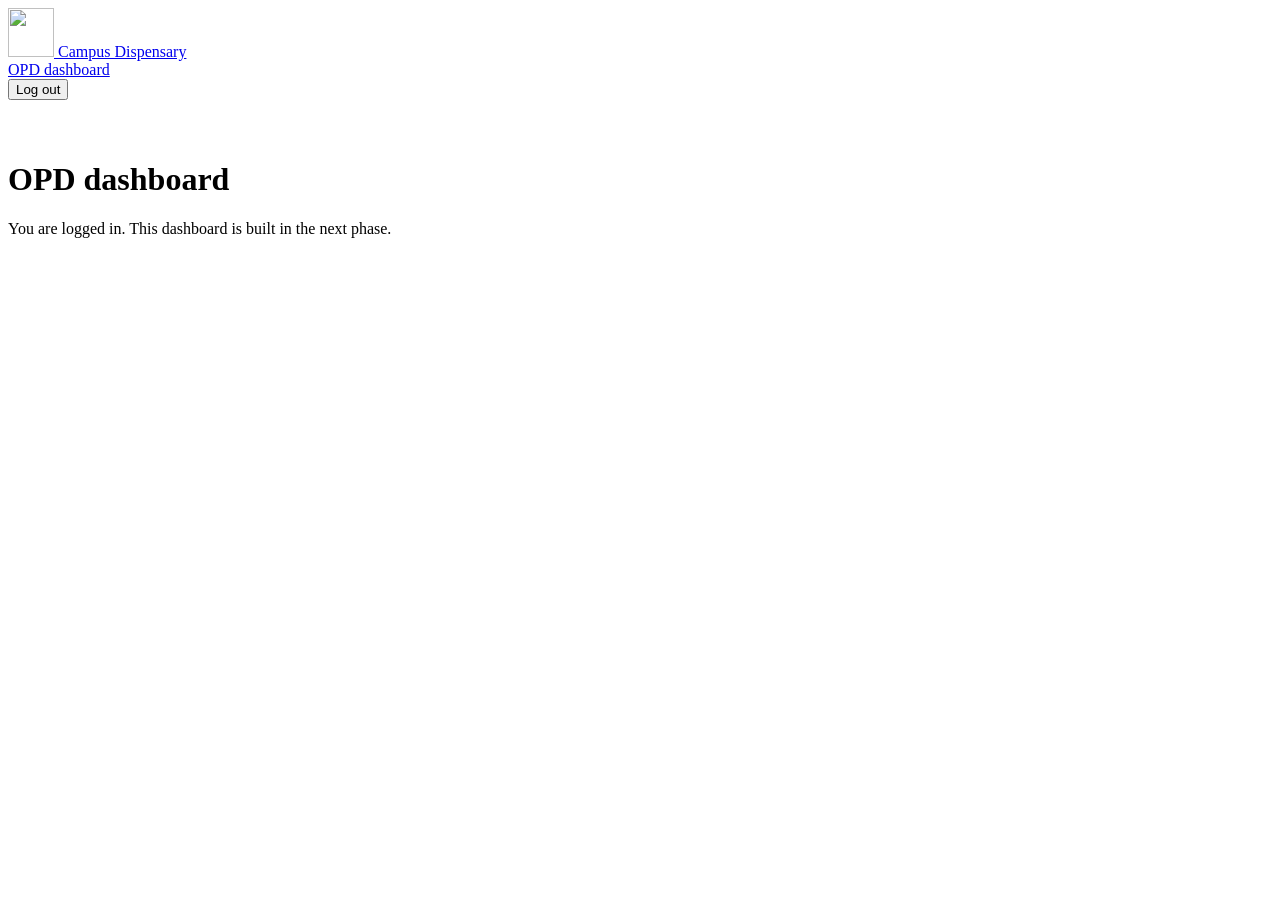
==== dashboards/opd/index.html @ f7f8f3fd "Home page, database and API, print agent, staff login" ====
<!doctype html>
<html lang="en">
<head>
  <meta charset="utf-8">
  <meta name="viewport" content="width=device-width, initial-scale=1">
  <title>OPD dashboard | Campus Dispensary</title>
  <link rel="icon" href="/static/shared/img/nitj-logo.png">
  <link rel="preconnect" href="https://fonts.googleapis.com">
  <link rel="preconnect" href="https://fonts.gstatic.com" crossorigin>
  <link href="https://fonts.googleapis.com/css2?family=Barlow+Semi+Condensed:wght@600;700&family=Inter:wght@400;500;600&display=swap" rel="stylesheet">
  <link rel="stylesheet" href="/static/shared/style.css">
</head>
<body>
  <header class="appbar">
    <div class="wrap">
      <a class="appbar-brand" href="/">
        <img src="/static/shared/img/nitj-logo.png" alt="" width="46" height="49">
        <span><span class="appbar-title">Campus Dispensary</span><br><span class="appbar-sub">OPD dashboard</span></span>
      </a>
      <div class="appbar-right">
        <span class="appbar-user" data-user-name></span>
        <button class="btn btn-appbar" type="button" data-logout>Log out</button>
      </div>
    </div>
  </header>

  <main class="wrap" style="padding-top: 40px; padding-bottom: 60px">
    <div class="card">
      <h1 class="h-section">OPD dashboard</h1>
      <p>You are logged in. This dashboard is built in the next phase.</p>
    </div>
  </main>

  <script src="/static/shared/session.js"></script>
  <script>DS.session();</script>
</body>
</html>
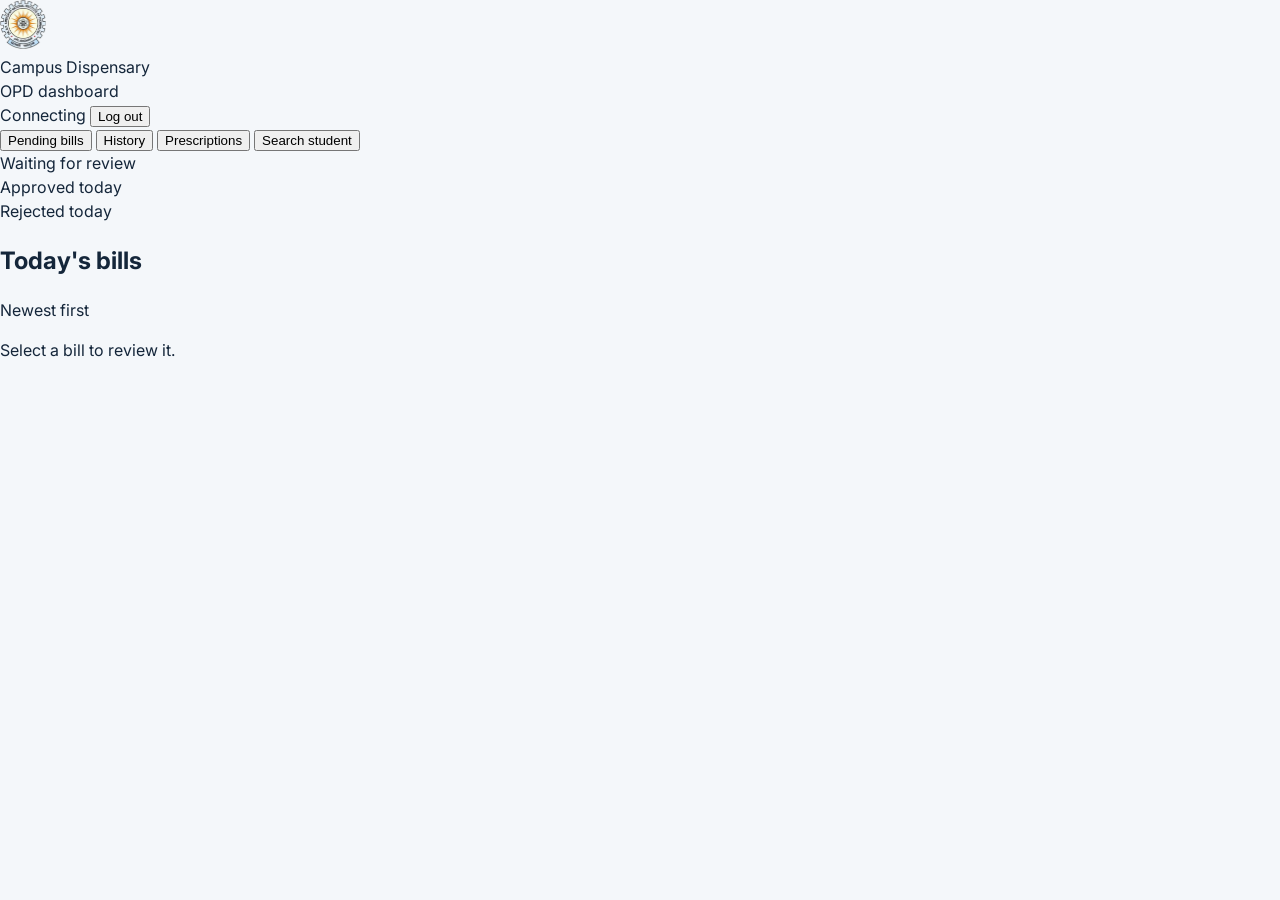
==== commit 10b49bee: "opd added" ====
--- a/dashboards/opd/index.html
+++ b/dashboards/opd/index.html
@@ -1,37 +1,171 @@
 <!doctype html>
 <html lang="en">
+
 <head>
   <meta charset="utf-8">
   <meta name="viewport" content="width=device-width, initial-scale=1">
   <title>OPD dashboard | Campus Dispensary</title>
-  <link rel="icon" href="/static/shared/img/nitj-logo.png">
+  <link rel="icon" href="../shared/img/nitj-logo.png">
+
+  <!-- If the dispensary network has no internet, the fallback fonts in style.css are used. -->
   <link rel="preconnect" href="https://fonts.googleapis.com">
   <link rel="preconnect" href="https://fonts.gstatic.com" crossorigin>
-  <link href="https://fonts.googleapis.com/css2?family=Barlow+Semi+Condensed:wght@600;700&family=Inter:wght@400;500;600&display=swap" rel="stylesheet">
-  <link rel="stylesheet" href="/static/shared/style.css">
+  <link
+    href="https://fonts.googleapis.com/css2?family=Barlow+Semi+Condensed:wght@500;600;700&family=Inter:wght@400;500;600&display=swap"
+    rel="stylesheet">
+
+  <link rel="stylesheet" href="../shared/style.css">
+  <link rel="stylesheet" href="../shared/dashboard.css">
 </head>
-<body>
-  <header class="appbar">
-    <div class="wrap">
-      <a class="appbar-brand" href="/">
-        <img src="/static/shared/img/nitj-logo.png" alt="" width="46" height="49">
-        <span><span class="appbar-title">Campus Dispensary</span><br><span class="appbar-sub">OPD dashboard</span></span>
-      </a>
-      <div class="appbar-right">
-        <span class="appbar-user" data-user-name></span>
-        <button class="btn btn-appbar" type="button" data-logout>Log out</button>
+
+<body class="dash" data-role="opd">
+  <a class="skip-link" href="#main">Skip to content</a>
+
+  <header class="app-header">
+    <div class="brand">
+      <img src="../shared/img/nitj-logo.png" alt="" width="46" height="46">
+      <div>
+        <div class="brand-title">Campus Dispensary</div>
+        <div class="brand-sub">OPD dashboard</div>
       </div>
+    </div>
+    <div class="header-right">
+      <span class="live" data-bind="live-status" data-state="off">Connecting</span>
+      <span class="staff-name" data-bind="staff-name"></span>
+      <button class="btn-ghost-light" type="button" data-action="logout">Log out</button>
     </div>
   </header>
 
-  <main class="wrap" style="padding-top: 40px; padding-bottom: 60px">
-    <div class="card">
-      <h1 class="h-section">OPD dashboard</h1>
-      <p>You are logged in. This dashboard is built in the next phase.</p>
-    </div>
+  <nav class="tabs" role="tablist" aria-label="OPD sections">
+    <button class="tab" role="tab" type="button" data-tab="pending" aria-selected="true">Pending bills</button>
+    <button class="tab" role="tab" type="button" data-tab="history" aria-selected="false">History</button>
+    <button class="tab" role="tab" type="button" data-tab="prescriptions" aria-selected="false">Prescriptions</button>
+    <button class="tab" role="tab" type="button" data-tab="search" aria-selected="false">Search student</button>
+  </nav>
+
+  <main id="main" class="dash-main">
+    <div class="banner-error" data-bind="error" role="alert" hidden></div>
+
+    <!-- Pending bills (live) -->
+    <section class="panel" data-panel="pending" aria-label="Pending bills">
+      <div class="stats">
+        <div class="stat">
+          <div class="stat-label">Waiting for review</div>
+          <div class="stat-value" data-tone="wait" data-bind="stat-waiting"></div>
+        </div>
+        <div class="stat">
+          <div class="stat-label">Approved today</div>
+          <div class="stat-value" data-tone="ok" data-bind="stat-approved"></div>
+        </div>
+        <div class="stat">
+          <div class="stat-label">Rejected today</div>
+          <div class="stat-value" data-tone="bad" data-bind="stat-rejected"></div>
+        </div>
+      </div>
+
+      <div class="workspace">
+        <aside>
+          <div class="list-head">
+            <h2 class="section-title">Today's bills</h2>
+            <span class="muted">Newest first</span>
+          </div>
+          <ul class="bill-list" id="bill-list"></ul>
+        </aside>
+
+        <article class="detail" aria-live="polite">
+          <p class="empty" id="detail-empty">Select a bill to review it.</p>
+
+          <div id="detail-body" hidden>
+            <div class="detail-head">
+              <div>
+                <h2 class="detail-roll" data-bind="roll_no"></h2>
+                <p class="detail-name">
+                  <span data-bind="student_name"></span>
+                  <span class="muted" data-bind="student_programme"></span>
+                </p>
+                <p class="detail-meta" data-bind="bill_line"></p>
+              </div>
+              <div id="detail-status"></div>
+            </div>
+
+            <div class="detail-cols">
+              <section>
+                <h3 class="section-label">Pharmacy bill</h3>
+                <div class="table-wrap">
+                  <table class="table">
+                    <thead>
+                      <tr>
+                        <th>Medicine</th>
+                        <th class="num">Qty</th>
+                        <th class="num">Amount</th>
+                      </tr>
+                    </thead>
+                    <tbody id="bill-items"></tbody>
+                    <tfoot>
+                      <tr>
+                        <td colspan="2">Total</td>
+                        <td class="num" data-bind="total"></td>
+                      </tr>
+                    </tfoot>
+                  </table>
+                </div>
+              </section>
+
+              <section>
+                <h3 class="section-label">Prescription on record</h3>
+                <p class="detail-meta" data-bind="rx_meta"></p>
+                <div class="table-wrap">
+                  <table class="table">
+                    <tbody id="rx-items"></tbody>
+                  </table>
+                </div>
+                <p class="rx-notes" data-bind="rx_notes"></p>
+                <button class="btn btn-outline" type="button" id="view-photo" hidden>View prescription photo</button>
+              </section>
+            </div>
+
+            <p class="warn" id="warn-box" hidden></p>
+
+            <div class="decision" id="decision">
+              <label class="field">
+                Reason, if rejecting
+                <input id="reject-reason" type="text" maxlength="200" placeholder="e.g. ORS not prescribed">
+              </label>
+              <div class="chips">
+                <button class="chip" type="button" data-reason="Medicine not prescribed">Medicine not
+                  prescribed</button>
+                <button class="chip" type="button" data-reason="Quantity more than prescribed">Quantity more than
+                  prescribed</button>
+                <button class="chip" type="button" data-reason="Wrong roll number">Wrong roll number</button>
+              </div>
+              <div class="actions">
+                <button class="btn btn-approve" type="button" id="approve">Approve bill</button>
+                <button class="btn btn-reject" type="button" id="reject" disabled>Reject bill</button>
+              </div>
+            </div>
+
+            <h3 class="section-label">Activity</h3>
+            <ol class="activity" id="activity"></ol>
+          </div>
+        </article>
+      </div>
+    </section>
+
+    <!-- Other sections: layout only, filled in later -->
+    <section class="panel" data-panel="history" aria-label="History" hidden>
+      <h2 class="section-title">History</h2>
+    </section>
+    <section class="panel" data-panel="prescriptions" aria-label="Prescriptions" hidden>
+      <h2 class="section-title">Prescriptions</h2>
+    </section>
+    <section class="panel" data-panel="search" aria-label="Search student" hidden>
+      <h2 class="section-title">Search student</h2>
+    </section>
   </main>
 
-  <script src="/static/shared/session.js"></script>
-  <script>DS.session();</script>
+  <script src="../shared/config.js"></script>
+  <script src="../shared/dashboard.js"></script>
+  <script src="opd.js"></script>
 </body>
-</html>
+
+</html>
--- a/dashboards/shared/style.css
+++ b/dashboards/shared/style.css
@@ -0,0 +1,200 @@
+/* DispenSafe shared styles: colours, type, and components used by every page. */
+
+:root {
+  --navy: #082f52;
+  --navy-2: #0a4473;
+  --blue: #0f5e9c;
+  --blue-light: #e4eff8;
+  --bg: #f4f7fa;
+  --surface: #ffffff;
+  --ink: #14263a;
+  --ink-2: #3e5163;
+  --muted: #4b5b67;
+  --line: #dce5ec;
+  --ok: #1e6b43;
+  --ok-bg: #e2f2e8;
+  --warn: #8a3f0b;
+  --warn-bg: #fdf0e2;
+  --bad: #9b2c22;
+  --bad-bg: #fbe5e3;
+  --student: #a8480c;
+  --student-bg: #fceadc;
+
+  --font-head: "Barlow Semi Condensed", "Arial Narrow", "Segoe UI", sans-serif;
+  --font-body: "Inter", "Segoe UI", system-ui, -apple-system, Roboto, sans-serif;
+  --font-hindi: "Noto Sans Devanagari", "Nirmala UI", "Mangal", sans-serif;
+
+  --radius: 10px;
+  --wrap: 1280px;
+}
+
+*, *::before, *::after { box-sizing: border-box; }
+html { scroll-behavior: smooth; }
+@media (prefers-reduced-motion: reduce) { html { scroll-behavior: auto; } }
+
+body {
+  margin: 0;
+  font-family: var(--font-body);
+  font-size: 16px;
+  line-height: 1.5;
+  color: var(--ink);
+  background: var(--bg);
+}
+
+img { max-width: 100%; height: auto; }
+a { color: var(--blue); }
+a:hover { color: var(--navy-2); }
+:focus-visible { outline: 3px solid var(--blue); outline-offset: 2px; }
+
+.wrap { max-width: var(--wrap); margin: 0 auto; padding: 0 24px; }
+@media (max-width: 600px) { .wrap { padding: 0 16px; } }
+
+.skip-link {
+  position: absolute; left: -9999px; top: 8px;
+  background: var(--surface); color: var(--ink); padding: 10px 14px; border-radius: 6px; z-index: 100;
+}
+.skip-link:focus { left: 8px; }
+
+/* Headings */
+.h-section {
+  margin: 0;
+  font-family: var(--font-head);
+  font-weight: 700;
+  font-size: clamp(28px, 3vw, 36px);
+  letter-spacing: .02em;
+  text-transform: uppercase;
+}
+.h-card {
+  margin: 0;
+  font-family: var(--font-head);
+  font-weight: 700;
+  font-size: 22px;
+  letter-spacing: .03em;
+  text-transform: uppercase;
+}
+
+/* Buttons */
+.btn {
+  display: inline-flex; align-items: center; justify-content: center; gap: 8px;
+  min-height: 46px; padding: 12px 22px;
+  border-radius: 6px; border: 1.5px solid transparent;
+  font: inherit; font-weight: 600; font-size: 16px;
+  text-decoration: none; cursor: pointer;
+}
+.btn-light { background: var(--surface); color: var(--navy-2); }
+.btn-light:hover { background: #e9f1f8; color: var(--navy-2); }
+.btn-outline-light { background: transparent; color: #fff; border-color: rgba(255,255,255,.85); }
+.btn-outline-light:hover { background: rgba(255,255,255,.1); color: #fff; }
+
+/* Cards */
+.card {
+  background: var(--surface);
+  border: 1px solid var(--line);
+  border-radius: var(--radius);
+  padding: 26px;
+}
+
+/* ---------- Site chrome: top bar, header, nav, footer ---------- */
+
+.topbar { background: var(--navy); color: #d7e5f1; font-size: 13px; }
+.topbar .wrap {
+  display: flex; flex-wrap: wrap; align-items: center; justify-content: space-between;
+  gap: 0 24px; min-height: 40px;
+}
+.topbar nav, .topbar .topbar-right { display: flex; flex-wrap: wrap; align-items: center; gap: 0 22px; }
+.topbar a { color: #d7e5f1; text-decoration: none; padding: 11px 0; }
+.topbar a:hover { color: #fff; text-decoration: underline; }
+.topbar .emergency { display: inline-flex; align-items: center; gap: 7px; color: #fff; font-weight: 600; }
+
+.site-header { background: var(--surface); }
+.site-header .wrap {
+  display: flex; flex-wrap: wrap; align-items: center; justify-content: center;
+  gap: 14px 36px; padding-top: 18px; padding-bottom: 18px; text-align: center;
+}
+.site-header .name { flex: 1 1 340px; }
+.site-header .name-en {
+  font-family: var(--font-head); font-weight: 700; font-size: 25px; line-height: 1.2; letter-spacing: .01em;
+}
+.site-header .name-hi { font-family: var(--font-hindi); font-weight: 700; font-size: 23px; line-height: 1.35; }
+.site-header .sub {
+  font-family: var(--font-head); font-weight: 600; font-size: 19px; color: var(--blue);
+  letter-spacing: .06em; margin-top: 4px;
+}
+.site-header .sub-hi { font-family: var(--font-hindi); font-weight: 600; font-size: 18px; color: var(--blue); margin-top: 2px; }
+.site-header .emblem { width: 96px; flex: none; }
+@media (max-width: 760px) {
+  .site-header .name-en { font-size: 20px; }
+  .site-header .name-hi { font-size: 18px; }
+  .site-header .sub, .site-header .sub-hi { font-size: 16px; }
+  .site-header .emblem { width: 76px; order: -1; }
+}
+
+.main-nav { background: var(--blue); box-shadow: 0 2px 0 var(--navy-2); }
+.main-nav .wrap { display: flex; flex-wrap: wrap; align-items: center; justify-content: space-between; gap: 0 16px; }
+.main-nav ul {
+  list-style: none; margin: 0; padding: 0; display: flex; flex-wrap: wrap; align-items: center;
+  font-family: var(--font-head); font-weight: 600; font-size: 18px; letter-spacing: .04em; text-transform: uppercase;
+}
+.main-nav ul a { display: flex; align-items: center; color: #fff; text-decoration: none; padding: 14px 16px; }
+.main-nav ul li:first-child a { padding-left: 0; }
+.main-nav ul a:hover { background: rgba(255,255,255,.1); }
+.main-nav .btn-login { min-height: 40px; padding: 8px 18px; margin: 6px 0; font-size: 14px; }
+
+.site-footer { background: var(--navy); color: #c9dae8; font-size: 14px; line-height: 1.7; }
+.site-footer .cols {
+  display: grid; grid-template-columns: repeat(auto-fit, minmax(200px, 1fr)); gap: 28px;
+  padding-top: 44px; padding-bottom: 28px;
+}
+.site-footer .brand { font-family: var(--font-head); font-weight: 700; font-size: 20px; color: #fff; letter-spacing: .04em; margin-bottom: 6px; }
+.site-footer h2 { font-size: 14px; font-weight: 600; color: #fff; margin: 0 0 4px; }
+.site-footer ul { list-style: none; margin: 0; padding: 0; }
+.site-footer a { color: #c9dae8; text-decoration: none; display: inline-block; padding: 4px 0; }
+.site-footer a:hover { color: #fff; text-decoration: underline; }
+.site-footer .bottom { border-top: 1px solid #1c4a70; }
+.site-footer .bottom .wrap {
+  display: flex; flex-wrap: wrap; justify-content: space-between; gap: 6px 24px;
+  padding-top: 14px; padding-bottom: 14px; font-size: 13px; color: #a9c2d6;
+}
+
+/* Phones: keep the chrome compact */
+@media (max-width: 760px) {
+  .topbar nav { display: none; }
+  .topbar .wrap { justify-content: space-between; }
+  .main-nav .wrap { flex-wrap: nowrap; gap: 12px; }
+  .main-nav ul { flex-wrap: nowrap; overflow-x: auto; scrollbar-width: none; font-size: 16px; min-width: 0; }
+  .main-nav ul::-webkit-scrollbar { display: none; }
+  .main-nav ul a { padding: 14px 12px; white-space: nowrap; }
+  .main-nav .btn-login { flex: none; }
+}
+
+/* ---------- Staff app bar (dashboards and login) ---------- */
+.appbar { background: var(--navy); color: #fff; }
+.appbar .wrap {
+  display: flex; flex-wrap: wrap; align-items: center; justify-content: space-between;
+  gap: 10px 24px; padding-top: 10px; padding-bottom: 10px;
+}
+.appbar-brand { display: flex; align-items: center; gap: 14px; color: #fff; text-decoration: none; }
+.appbar-brand:hover { color: #fff; }
+.appbar-brand img { width: 46px; background: #fff; border-radius: 50%; padding: 3px; }
+.appbar-title { font-family: var(--font-head); font-weight: 700; font-size: 21px; letter-spacing: .04em; line-height: 1.1; text-transform: uppercase; }
+.appbar-sub { font-size: 13px; color: #bfd3e4; }
+.appbar-right { display: flex; flex-wrap: wrap; align-items: center; gap: 10px 18px; font-size: 14px; }
+.appbar-user { font-weight: 600; }
+.btn-appbar {
+  min-height: 38px; padding: 7px 14px; font-size: 14px;
+  background: transparent; color: #fff; border-color: rgba(255,255,255,.6);
+}
+.btn-appbar:hover { background: rgba(255,255,255,.1); color: #fff; }
+
+/* Forms */
+.field { display: flex; flex-direction: column; gap: 6px; margin-bottom: 16px; }
+.field label { font-size: 14px; font-weight: 600; color: var(--ink-2); }
+.input {
+  font: inherit; font-size: 16px; color: var(--ink); background: var(--surface);
+  border: 1px solid #c9d6e0; border-radius: 6px; padding: 11px 12px; min-height: 46px; width: 100%;
+}
+.input:focus { border-color: var(--blue); }
+.btn-primary { background: var(--blue); color: #fff; }
+.btn-primary:hover { background: var(--navy-2); color: #fff; }
+.btn-primary:disabled { opacity: .6; cursor: progress; }
+.form-error { color: var(--bad); font-size: 14px; min-height: 1.4em; margin: 4px 0 0; }
